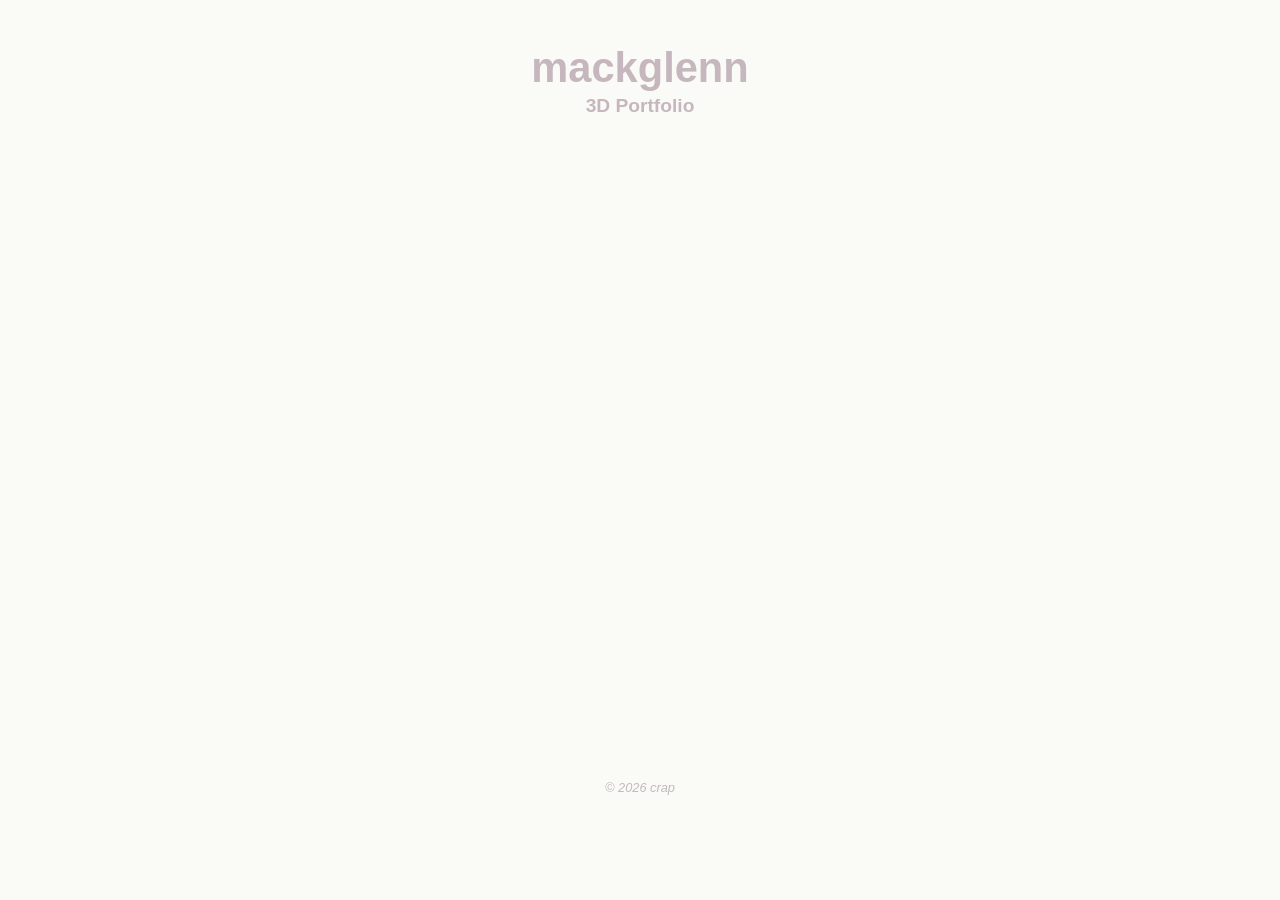
==== 3d.html @ 9b279f9a "remade this shit from the ground up, this is a way better start" ====
<!DOCTYPE html>
<html lang="en">
<head>
    <meta charset="UTF-8">
    <meta name="viewport" content="width=device-width, initial-scale=1.0">
    <title>mackglenn 3d work</title>
    <link rel="stylesheet" href="style.css">
</head>
<body class="type2">
    <header class="type2">
        <h1><a href="index.html" class="logo">mackglenn</a></h1>
        <p>3D Portfolio</p>
    </header>
    
    <main>
        
        <video autoplay loop muted playsinline width="960" height="540">
            <source src="/media/videos/sounddone.mp4" type="video/mp4">
    </main>
    
    <footer class="type2">
        <p class="footertext">&copy; 2026 crap</p>
    </footer>
</body>
</html>
---- style.css ----
body {
	font-family: Arial, sans-serif;
	margin: 0;
	padding: 0;
	background-color: #0f0f1b;
}
header {
	background-color: #0f0f1b;
	color: #c6b7be;
	padding: 1rem;
	text-align: center;
    font-weight: 600;
}
main {
	max-width: 1200px;
	margin: 2rem auto;
	padding: 0 1rem;
    text-align: center;
}
footer {
	background-color: #0f0f1b;
	color: fafbf6;
	text-align: center;
	padding: 1rem;
	margin-top: 6rem;
}


h1 {
    font-size: 2.6rem;
    margin-bottom: 0.2rem;
}
p {
    font-size: 1.2rem;
    color: #c6b7be;
    margin-top: 0;
}
a {
    color: #c6b7be;
    text-decoration: line;
}
ul {
    list-style-type: none;
    padding: 0;
}

/* Keep lists centered on the page but left-align the items (index page) */
main ul {
    display: inline-block;
    text-align: center;
}
main li {
    font-size: 1.2rem;
    font-weight: 500;
    margin: .4rem 0;
    color: #c6b7be;
}
video {
    max-width: 100%;
    height: auto;
    align-items: center;
}



.footertext {
    font-size: 0.8rem;
    color: #c6b7be;
    font-style: italic;
}
.type2 {
    background-color: #fafbf6;
    color: #0f0f1b;
}
.logo {
    text-decoration: none;
    color: #c6b7be;
}

/* Badges page grid */
.badges-main {
    min-height: calc(100vh - 160px);
    display: flex;
    align-items: center;
    justify-content: center;
    padding: 1rem 1rem;
}
.badge-grid {
    display: grid;
    grid-template-columns: repeat(4, 180px);
    gap: 0rem;
    justify-content: center;
}
.badge {
    text-align: center;
}
.badge img {
    width: 100%;
    height: auto;
    display: block;
    border-radius: 8px;
    background: #0b0b1000;
}
.badge-title {
    margin-top: 0.5rem;
    color: #c6b7be;
    font-weight: 600;
}

@media (max-width: 900px) {
    .badge-grid { grid-template-columns: repeat(2, 1fr); }
}
@media (max-width: 480px) {
    .badge-grid { grid-template-columns: 1fr; }
}
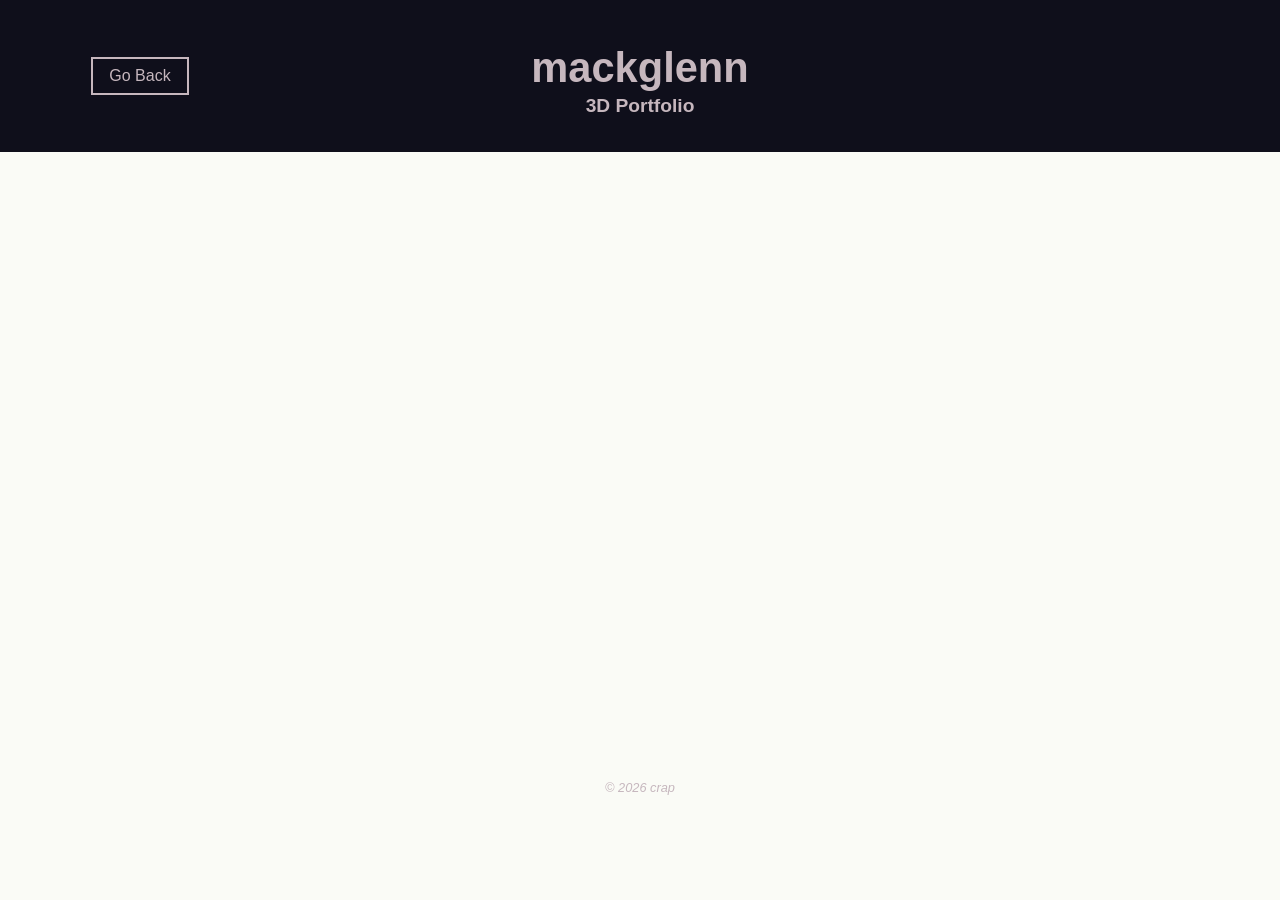
==== commit b7539e87: "Many new pages, reordered outline, new index and live sections, badge counter js and obfiscated text" ====
--- a/3d.html
+++ b/3d.html
@@ -7,9 +7,21 @@
     <link rel="stylesheet" href="style.css">
 </head>
 <body class="type2">
-    <header class="type2">
-        <h1><a href="index.html" class="logo">mackglenn</a></h1>
-        <p>3D Portfolio</p>
+    <header>
+        
+        <div class="headcontainer">
+            <div class="headboxL">
+                <button onclick="history.back()">Go Back</button>
+            </div>
+            <div class="headboxM">
+                <h1><a href="index.html" class="logo">mackglenn</a></h1>
+                <p>3D Portfolio</p>
+            </div>
+            <div class="headboxR">
+
+            </div>
+        </div>
+
     </header>
     
     <main>
--- a/style.css
+++ b/style.css
@@ -3,19 +3,58 @@
 	margin: 0;
 	padding: 0;
 	background-color: #0f0f1b;
+    color: #c6b7be;
 }
 header {
 	background-color: #0f0f1b;
 	color: #c6b7be;
-	padding: 1rem;
+	padding: 1rem 0;
 	text-align: center;
     font-weight: 600;
 }
+/*header boxes*/
+.headcontainer {
+    display: flex;
+    justify-content: space-between;
+    align-items: center;
+    vertical-align: middle;
+    max-width: 1200px;
+    margin: 0 auto;
+    padding: 0 1rem;
+}
+
+@media (max-width: 635px) {
+    .headcontainer {
+        flex-direction: column;
+    }
+}
+@media (max-width: 635px) {
+    .headboxL {
+        order: 3;
+        padding-bottom: 1rem;
+    }
+}
+
+.headboxL {
+    flex: 1;
+    color: #c6b7be;
+}
+.headboxM {
+    flex: 4;
+
+    color: #c6b7be;
+}
+.headboxR {
+    flex: 1;
+    color: #c6b7be;
+}
+
 main {
 	max-width: 1200px;
 	margin: 2rem auto;
 	padding: 0 1rem;
     text-align: center;
+    align-items: center;
 }
 footer {
 	background-color: #0f0f1b;
@@ -25,6 +64,20 @@
 	margin-top: 6rem;
 }
 
+button {
+    background-color: #0f0f1b;
+    color: #c6b7be;
+    border: 2px solid #c6b7be;
+    padding: 0.5rem 1rem;
+    font-size: 1rem;
+    cursor: pointer;
+    transition: background-color 0.3s, color 0.3s, border-color 0.3s;
+}
+button:hover {    background-color: #c6b7be;
+    color: #0f0f1b;
+    border-color: #0f0f1b;
+}
+
 
 h1 {
     font-size: 2.6rem;
@@ -32,7 +85,6 @@
 }
 p {
     font-size: 1.2rem;
-    color: #c6b7be;
     margin-top: 0;
 }
 a {
@@ -53,8 +105,13 @@
     font-size: 1.2rem;
     font-weight: 500;
     margin: .4rem 0;
-    color: #c6b7be;
-}
+}
+
+.mainli-style:hover {
+    color: #feebff;
+    text-shadow: 2px 2px #003300;
+}
+
 video {
     max-width: 100%;
     height: auto;
@@ -78,6 +135,11 @@
 }
 
 /* Badges page grid */
+.countertext {
+    padding: 0px;
+    margin: 0px;
+}
+
 .badges-main {
     min-height: calc(100vh - 160px);
     display: flex;
@@ -103,8 +165,13 @@
 }
 .badge-title {
     margin-top: 0.5rem;
-    color: #c6b7be;
     font-weight: 600;
+}
+
+.badge-users {
+    font-size: 0.9rem;
+    color: #c6b7be;
+    margin-top: 0.2rem;
 }
 
 @media (max-width: 900px) {
@@ -113,3 +180,71 @@
 @media (max-width: 480px) {
     .badge-grid { grid-template-columns: 1fr; }
 }
+
+/* Personal Page */
+
+.container {
+    display: flex;
+    justify-content: center;
+}
+
+.box-1 {
+    flex: 1;
+    height: 300px;
+    background-color: rgba(0, 0, 0, 0.104);
+}
+
+.box-2 {
+    flex: 1;
+    height: 300px;
+    background-color: rgba(0, 0, 0, 0.245);
+}
+
+@media (max-width: 635px) {
+    .container {
+        height: auto;
+        min-height: 500px;
+        flex-direction: column;
+    }
+}
+
+.entry {
+    border-radius: 8px;
+    margin: 1rem;
+    color: #e8e0e3;
+    text-align: left;
+}
+
+.entry h2 {
+    margin-bottom: -1rem;
+    margin-top: -6px;
+    font-size: 1.8rem;
+    font-weight: 700;
+    
+}
+
+.entry h3 {
+    font-size: 1rem;
+    font-weight: 600;
+}
+
+.entry p {
+    font-size: 1.1rem;
+    margin-top: 0.5rem;
+    font-weight: 500;
+}
+
+/*Minecraft Text Obfuscation*/
+
+.minecraft-obfuscated {
+    font-family: Arial, sans-serif;
+    font-weight: bold;;
+  /* font-family: 'Courier New', Courier, monospace;
+  font-weight: bold;
+  color: #AAAAAA; */
+}
+
+.minecraft-obfuscated:hover {
+  color: #feebff; /* Bright when revealed! */
+  text-shadow: 2px 2px #003300;
+}
